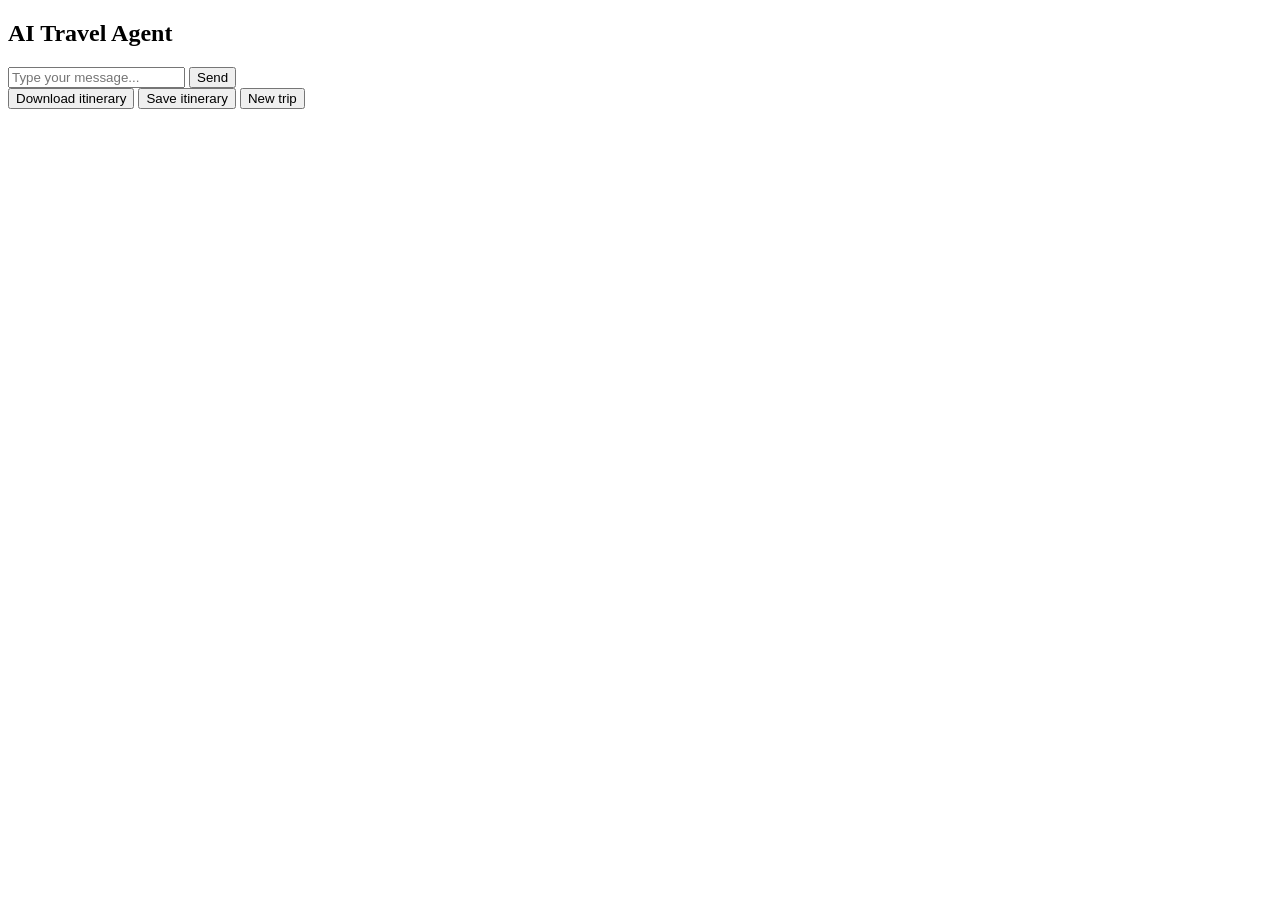
==== templates/index.html @ 9b18cc3b "Add files via upload" ====
<!DOCTYPE html>
<html>
<head>
  <title>AI Travel Agent</title>
  <link rel="stylesheet" href="/static/style.css">
</head>
<body>
  <div class="chat-container">
    <h2>AI Travel Agent</h2>
    <div id="chat-box"></div>
    <div class="input-area">
      <input type="text" id="user-input" placeholder="Type your message...">
      <button onclick="sendMessage()">Send</button>
    </div>
    <div class="actions">
      <button id="download-btn" onclick="downloadPlan()">Download itinerary</button>
      <button id="save-btn" onclick="saveTrip()">Save itinerary</button>
      <button id="new-btn" onclick="newTrip()">New trip</button>
    </div>
  </div>
  <script src="/static/script.js"></script>
</body>
</html>
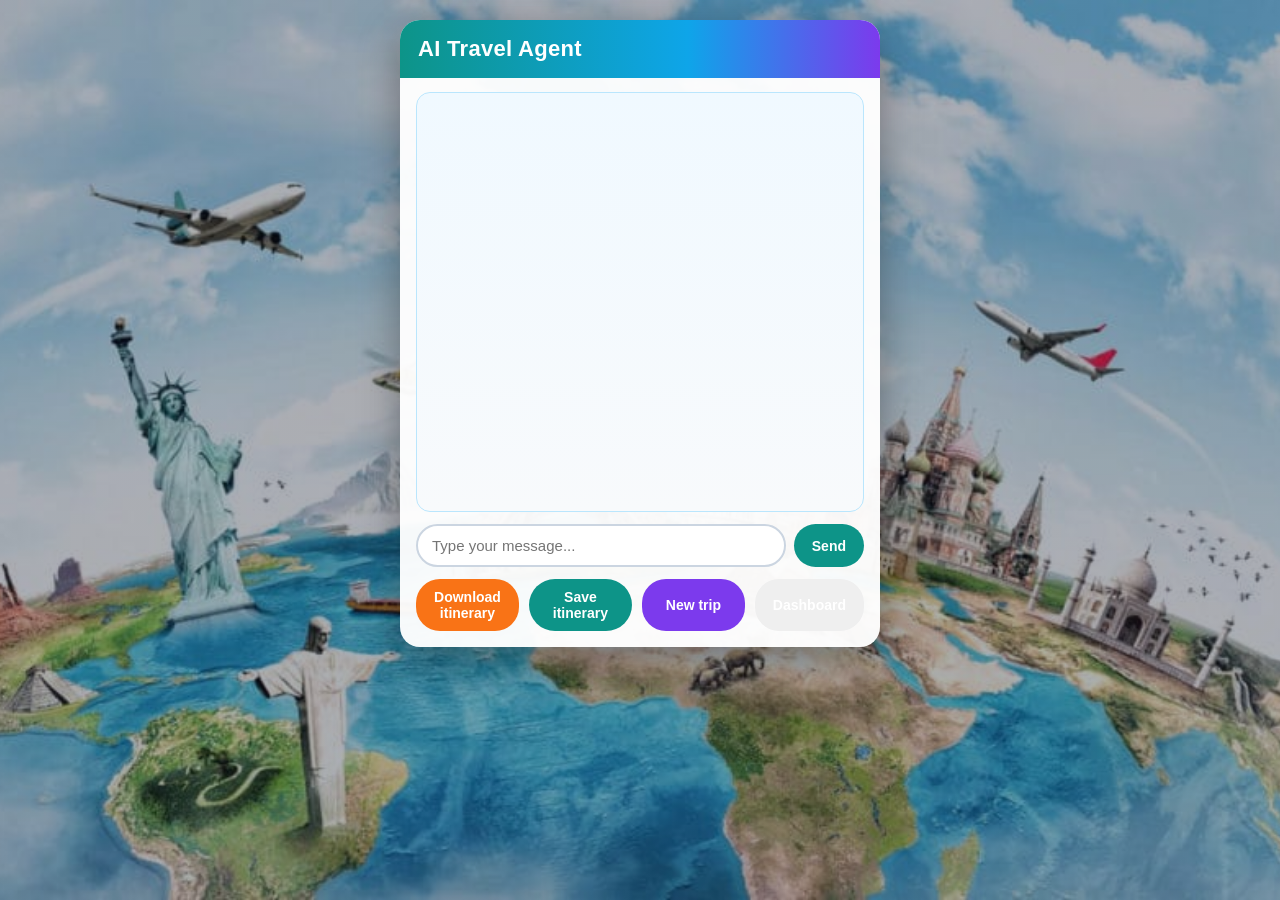
==== commit 496af813: "Add files via upload" ====
--- a/templates/index.html
+++ b/templates/index.html
@@ -1,10 +1,19 @@
 <!DOCTYPE html>
 <html>
 <head>
+  <meta name="viewport" content="width=device-width, initial-scale=1">
   <title>AI Travel Agent</title>
   <link rel="stylesheet" href="/static/style.css">
-</head>
+<link rel="manifest" href="/manifest.json">
+<meta name="theme-color" content="#1e3a73">
+<link rel="icon" href="/static/icon-192.png">
+<script>
+  if ("serviceWorker" in navigator) {
+    navigator.serviceWorker.register("/sw.js");
+  }
+</script></head>
 <body>
+
   <div class="chat-container">
     <h2>AI Travel Agent</h2>
     <div id="chat-box"></div>
@@ -16,6 +25,7 @@
       <button id="download-btn" onclick="downloadPlan()">Download itinerary</button>
       <button id="save-btn" onclick="saveTrip()">Save itinerary</button>
       <button id="new-btn" onclick="newTrip()">New trip</button>
+      <button id="dashboard-btn" onclick="if(confirm('Current chat will disappear if not saved. Go to dashboard?')) window.location.href='/dashboard'">Dashboard</button>
     </div>
   </div>
   <script src="/static/script.js"></script>
--- a/static/style.css
+++ b/static/style.css
@@ -0,0 +1,126 @@
+:root {
+  --teal: #0d9488;
+  --teal-dark: #0f766e;
+  --orange: #f97316;
+  --purple: #7c3aed;
+  --ink: #1e293b;
+}
+* { box-sizing: border-box; }
+
+body {
+  font-family: "Segoe UI", Arial, sans-serif;
+  background: linear-gradient(rgba(15, 23, 42, 0.35), rgba(15, 23, 42, 0.35)), url('/static/bg3.jpg') center / cover fixed no-repeat;
+  min-height: 100vh;
+  margin: 0;
+  padding: 20px 10px;
+  display: flex;
+  justify-content: center;
+}
+
+.chat-container {
+  width: 100%;
+  max-width: 480px;
+  height: fit-content;
+  padding-bottom: 16px;
+  background: rgba(255, 255, 255, 0.96);
+  border-radius: 20px;
+  overflow: hidden;
+  box-shadow: 0 12px 40px rgba(0, 0, 0, 0.35);
+}
+
+.chat-container h2 {
+  margin: 0 0 14px;
+  padding: 16px 18px;
+  color: #fff;
+  font-size: 22px;
+  letter-spacing: 0.3px;
+  background: linear-gradient(90deg, var(--teal), #0ea5e9 60%, var(--purple));
+}
+
+#chat-box {
+  height: 420px;
+  overflow-y: auto;
+  margin: 0 16px 12px;
+  padding: 12px;
+  background: linear-gradient(180deg, #f0f9ff, #f8fafc);
+  border: 1px solid #bae6fd;
+  border-radius: 14px;
+}
+
+.user {
+  width: fit-content;
+  max-width: 85%;
+  margin: 8px 0 8px auto;
+  padding: 8px 14px;
+  color: #fff;
+  text-align: left;
+  background: linear-gradient(135deg, var(--teal), #0ea5e9);
+  border-radius: 16px 16px 4px 16px;
+}
+
+.bot {
+  width: fit-content;
+  max-width: 95%;
+  margin: 8px auto 8px 0;
+  padding: 10px 14px;
+  color: var(--ink);
+  background: #fff;
+  border-left: 4px solid var(--orange);
+  border-radius: 4px 16px 16px 16px;
+  box-shadow: 0 1px 4px rgba(0, 0, 0, 0.12);
+  white-space: pre-wrap;
+  line-height: 1.45;
+}
+.bot b { color: var(--teal-dark); }
+.bot hr { border: none; border-top: 1px dashed #cbd5e1; margin: 8px 0; }
+
+.input-area { display: flex; gap: 8px; margin: 0 16px; }
+
+input {
+  flex: 1;
+  padding: 11px 14px;
+  font-size: 15px;
+  border: 2px solid #cbd5e1;
+  border-radius: 24px;
+  outline: none;
+  transition: border-color 0.2s, box-shadow 0.2s;
+}
+input:focus { border-color: var(--teal); box-shadow: 0 0 0 3px rgba(13, 148, 136, 0.2); }
+
+button {
+  padding: 10px 18px;
+  font-size: 14px;
+  font-weight: 600;
+  color: #fff;
+  border: none;
+  border-radius: 24px;
+  cursor: pointer;
+  transition: transform 0.1s, filter 0.2s;
+}
+button:hover { filter: brightness(1.08); transform: translateY(-1px); }
+
+.input-area button { background: var(--teal); }
+.actions { display: flex; gap: 10px; margin: 12px 16px 0; }
+.actions button { flex: 1; }
+#download-btn { background: var(--orange); }
+#new-btn { background: var(--purple); }
+#saveBtn {
+  background: var(--teal);
+  color: white;
+  border: none;
+  border-radius: 999px;
+  padding: 10px 18px;
+  font-weight: 600;
+  cursor: pointer;
+}
+#saveBtn:hover { background: var(--teal-dark); }
+#save-btn {
+  background: var(--teal);
+  color: white;
+  border: none;
+  border-radius: 999px;
+  padding: 10px 18px;
+  font-weight: 600;
+  cursor: pointer;
+}
+#save-btn:hover { background: var(--teal-dark); }
